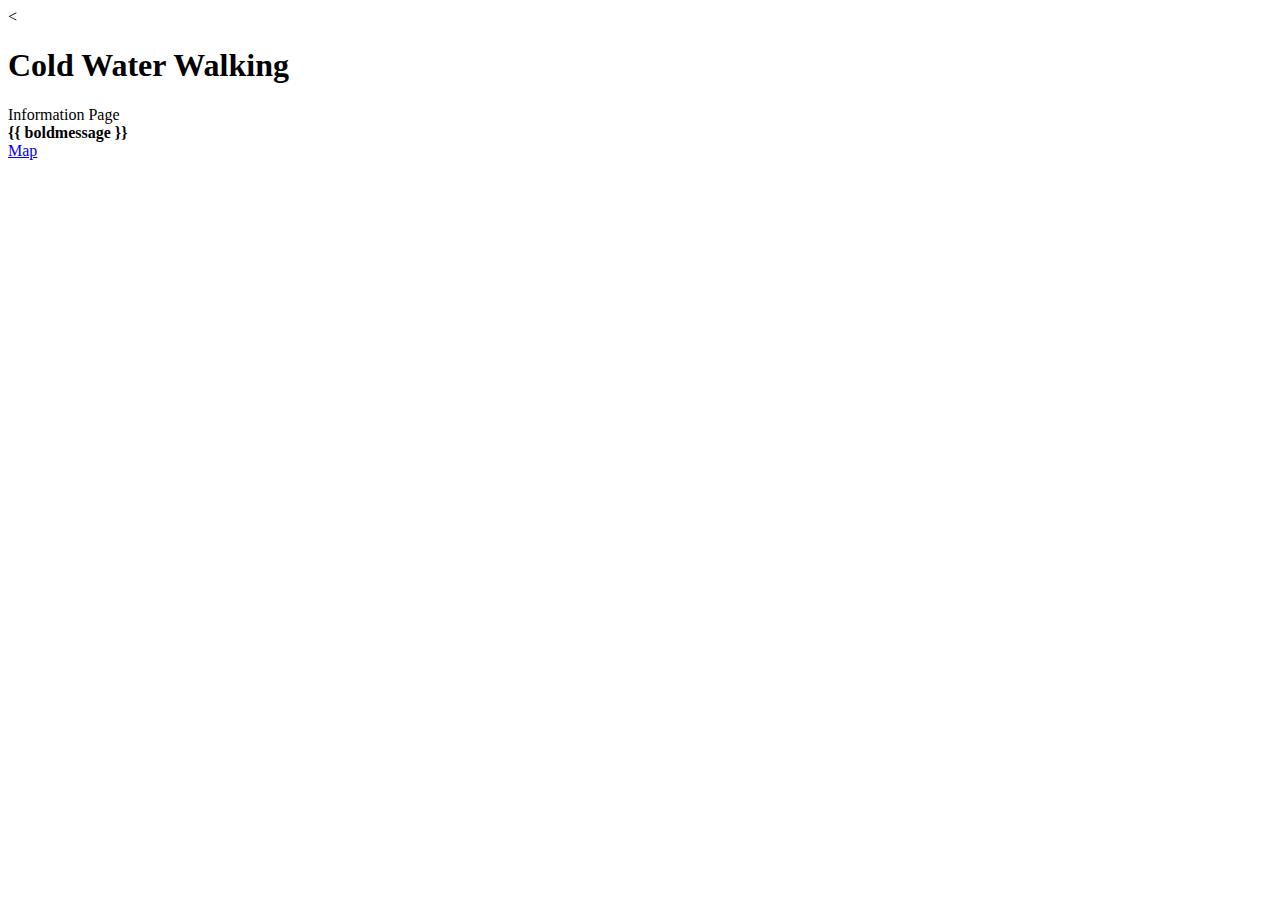
==== templates/diss/index.html @ f8b5753c "stage1" ====
<!DOCTYPE html>
<html lang="en">
    <head>
        <meta charset="UTF-8">
        <title>Diss</title>
    </head>

    <body>
<       <h1>Cold Water Walking</h1>
        <div>
            Information Page <br />
            <strong>{{ boldmessage }}</strong><br />
        </div>
        <div>
            <a href="/diss/map/">Map</a><br />
        </div>
    </body>
</html>
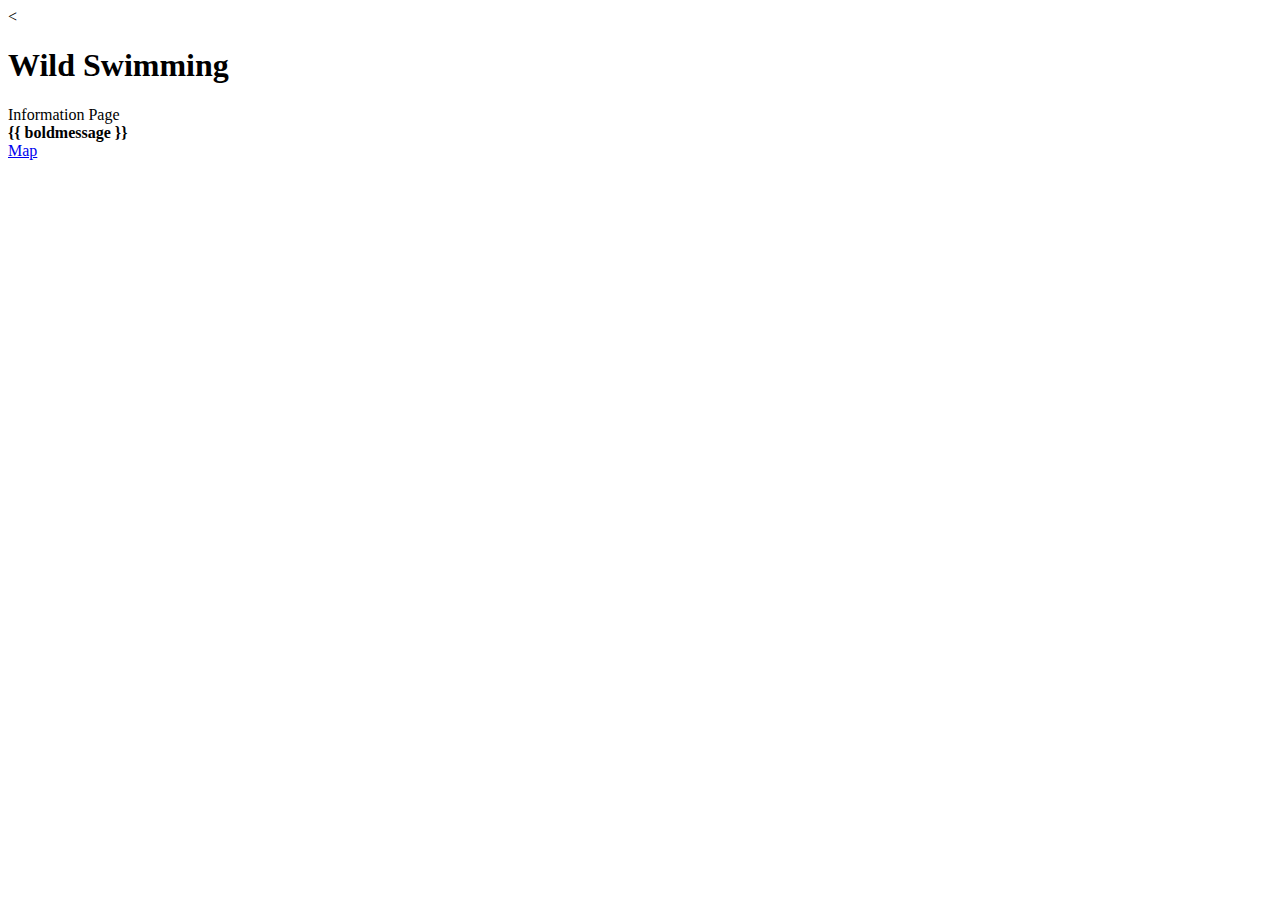
==== commit 30384b7e: "workingadmin" ====
--- a/templates/diss/index.html
+++ b/templates/diss/index.html
@@ -6,7 +6,7 @@
     </head>
 
     <body>
-<       <h1>Cold Water Walking</h1>
+<       <h1>Wild Swimming</h1>
         <div>
             Information Page <br />
             <strong>{{ boldmessage }}</strong><br />
